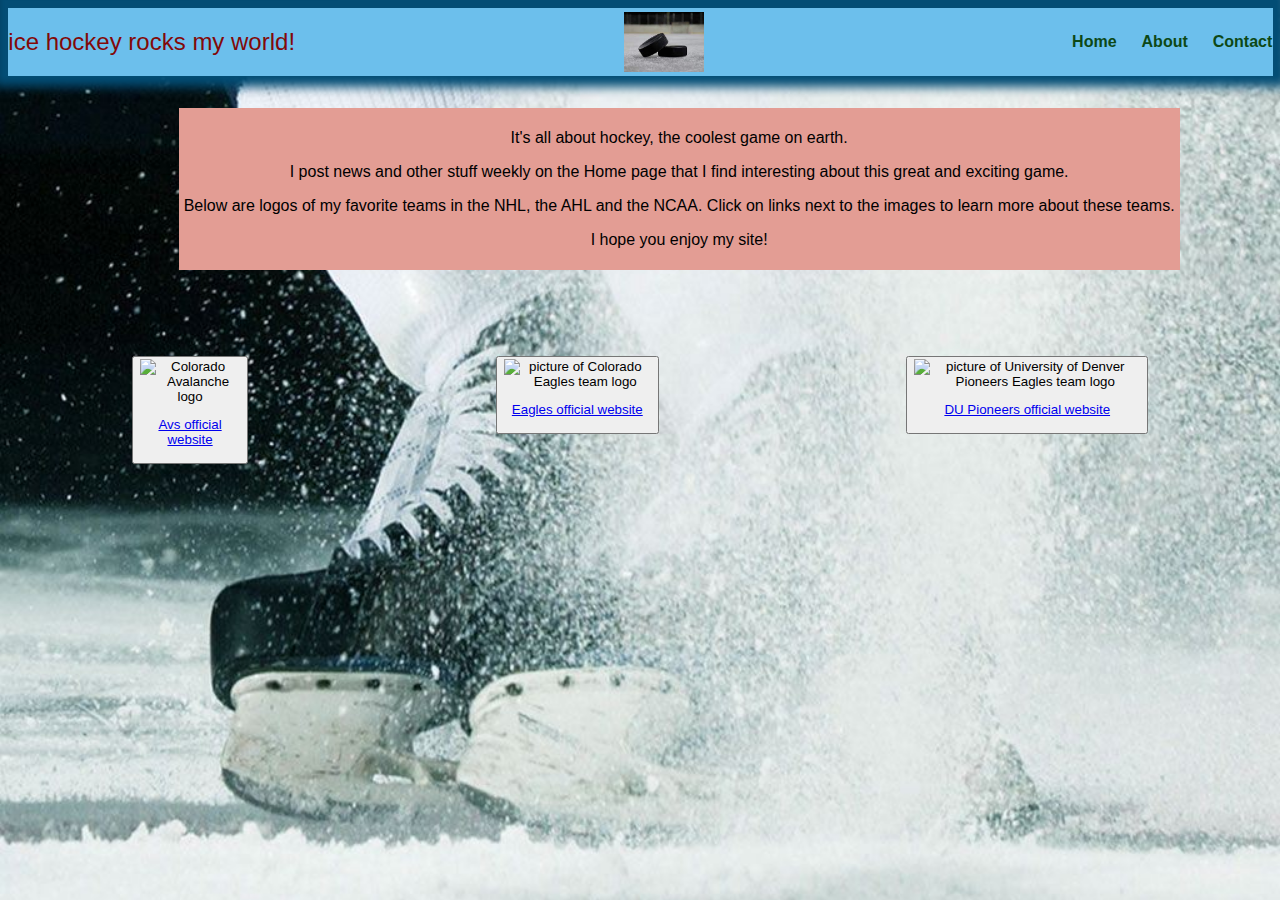
==== about.html @ ab33f5f2 "commit files" ====
<!DOCTYPE html>
<html lang="en">
<head>
    <meta charset="UTF-8">
    <meta http-equiv="X-UA-Compatible" content="IE=edge">
    <meta name="viewport" content="width=device-width, initial-scale=1.0">
    <title>About</title>
    <link rel="stylesheet" href="index.css">
</head>
<body>

    <header>
        <h2>Ice hockey rocks my world!</h2>
        <img height=60; src="download.jfif"/> 
        <nav>        
            <ul>
                <li><a href="index.html"><b>Home</b></a></li>
                <li><a href="about.html"><b>About</b></a></li>
                <li><a href="contactMe.html"><b>Contact</b></a></li>
            </ul>
        </nav>
    </header> 
    
    <span class="about-text"> 
    <p>It's all about hockey, the coolest game on earth. <p>
    <p>I post news and other stuff weekly on the Home page that I find interesting about this great and exciting game.</p>
    <p>Below are logos of my favorite teams in the NHL, the AHL and the NCAA. Click on links next to the images to learn more about these teams.</p>
    <p>I hope you enjoy my site!</p>
    </span> 
   
    <div class="flex-container3">
        <div>
        <button>
        <img height="200px" width="200px" src= "https://i.pinimg.com/originals/ff/35/05/ff3505dd1dde8f2054af21288c85632f.jpg"
        alt="Colorado Avalanche logo"/>
        <a href="https://www.nhl.com/avalanche"><p>Avs official website</p></a>
        </button>
        </div>
    
        <div>
        <button>
        <img height="200px" width="200px" src= "https://upload.wikimedia.org/wikipedia/en/thumb/7/7c/Colorado_Eagles_logo.svg/1200px-Colorado_Eagles_logo.svg.png"
        alt="picture of Colorado Eagles team logo"/>
        <a href="https://www.coloradoeagles.com/"><p>Eagles official website</p></a> 
        </button>    
        </div>   
    
        <div>
        <button>
        <img height="200" width="200px" src= "https://i.pinimg.com/originals/3e/4a/8f/3e4a8f71d535699ba54457289f89b8a5.jpg"
        alt="picture of University of Denver Pioneers Eagles team logo"/>
        <a href="https://denverpioneers.com/sports/mens-ice-hockey"><p>DU Pioneers official website</p></a>
        </button>
        </div>
    </div>

</body>
</html>
---- index.css ----
body {
    background: url("hockey-wallpaper.jpg") no-repeat center center fixed;
    background-size: cover; 
}

header {
    font-family: 'Source Sans Pro', sans-serif;
    width: 100%;
    display: flex; /*this starts off FLEX */
    align-items: center;
    justify-content:space-between;
    background-color: #6cbfec;
    padding: 0.02em 0.02em ;
    box-shadow: 0 -4px 10px 15px #034d75;
  
}

header h2 {
    color: #820909;
    font-weight: 400;
    text-transform: lowercase;
}

nav ul {
    display: flex;
    justify-content: center;
    column-gap: 25px;
    list-style-type: none;
}

nav ul li a {
    text-decoration: none;
    color: rgb(13, 72, 22);
    font-weight: 700;
}

.quote {
    text-align:center;
    font-family:'Trebuchet MS';  
}

figure {
    
    padding: 10px 10px;
    display: block;
    width:fit-content;
    margin-left: 36%;

    background-color:hsl(219, 74%, 85%);
    margin-bottom: -1.5%;
    margin-top: 4%;
}

.flex-container {
    display: flex;
    
}

.flex-container > div {
    margin: 80px;
    padding: 10px;
    margin-bottom: -1.5%;
    margin-top:6%;
}

.flex-container2 {
    display: flex;
}

.flex-container2 > div {
    margin: 60px;
    padding: 10px;
    margin-bottom: -0.5%;
    margin-top: 6%;
}

.flex-container3 {
    display: flex;   
}

.flex-container3 > div {
    margin: 9%;
    padding: 10px;
    margin-bottom: -1.5%;
    margin-top:4%;
}

button {
/*font-size: medium;*/
font-family:Arial, Helvetica, sans-serif;
}

.about-text {
    display: block;
    padding: 5px 5px;
    text-align: center;
    font-family: Verdana, Geneva, Tahoma, sans-serif;
    width:fit-content;
    margin-left: 13.5%;

    background-color:hwb(7 58% 11%);
    margin-bottom: 2%;
    margin-top: 2.5%;
}

li {
    font-family: sans-serif;
    text-align: left;
}

li:hover {
    background-color:#ed7575; 
}

.tableintro {
    
    display: block;
    margin-left: auto;
    margin-right: auto;
    width: fit-content;
    padding: 2px 2px;
    background-color:hsl(219, 74%, 85%);
    text-align: center;
    margin-bottom: 0.05%;
    margin-top: 5%;
    font-family: verdana;
    font-size:larger;
    font-weight: bold;
    color:hwb(0 6% 6%);
}

.playoff-schedule {
    display: block;
    margin-left: auto;
    margin-right: auto;
    border-radius: 0%;
    width: 50%   
}

th {
    color:hwb(0 12% 5%);
    font-size: large;
    font-weight: bold;
    background-color: #6cbfec;
}

th, td {
    padding: 10px;
    text-align: left;
    border: 1px solid black;
   
    font-family: verdana;
}

tr {
background-color: antiquewhite;

}

tr:nth-child(even) {
    background-color:#ea5858;
}

tr:hover {
    background-color:hsl(271, 23%, 52%); 
}
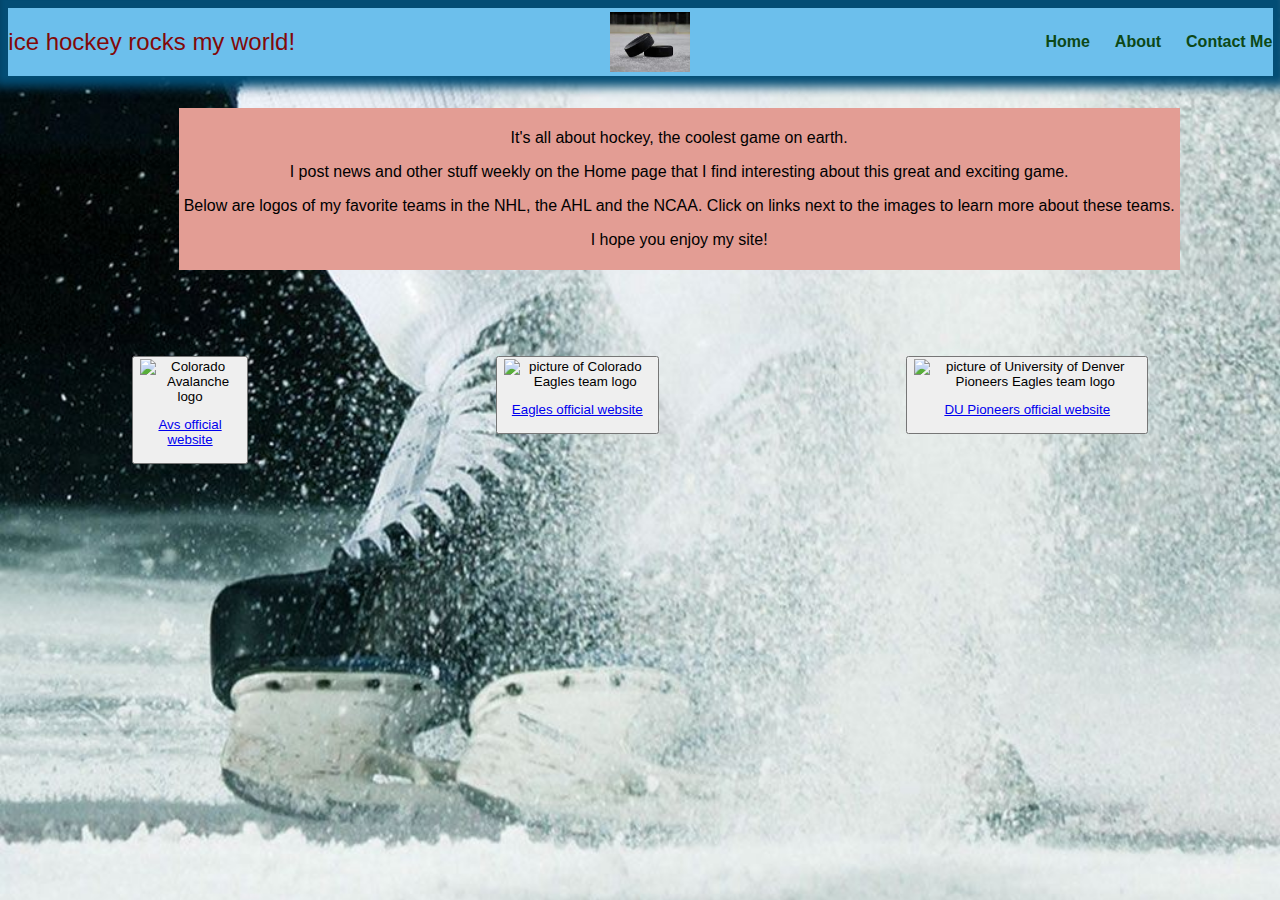
==== commit fe13ba30: "commit updated files" ====
--- a/about.html
+++ b/about.html
@@ -5,7 +5,7 @@
     <meta http-equiv="X-UA-Compatible" content="IE=edge">
     <meta name="viewport" content="width=device-width, initial-scale=1.0">
     <title>About</title>
-    <link rel="stylesheet" href="index.css">
+    <link rel="stylesheet" href="home.css">
 </head>
 <body>
 
@@ -14,9 +14,9 @@
         <img height=60; src="download.jfif"/> 
         <nav>        
             <ul>
-                <li><a href="index.html"><b>Home</b></a></li>
+                <li><a href="home.html"><b>Home</b></a></li>
                 <li><a href="about.html"><b>About</b></a></li>
-                <li><a href="contactMe.html"><b>Contact</b></a></li>
+                <li><a href="contactMe.html"><b>Contact Me</b></a></li>
             </ul>
         </nav>
     </header> 
@@ -47,7 +47,7 @@
     
         <div>
         <button>
-        <img height="200" width="200px" src= "https://i.pinimg.com/originals/3e/4a/8f/3e4a8f71d535699ba54457289f89b8a5.jpg"
+        <img height="200px" width="200px" src= "https://i.pinimg.com/originals/3e/4a/8f/3e4a8f71d535699ba54457289f89b8a5.jpg"
         alt="picture of University of Denver Pioneers Eagles team logo"/>
         <a href="https://denverpioneers.com/sports/mens-ice-hockey"><p>DU Pioneers official website</p></a>
         </button>
--- a/home.css
+++ b/home.css
@@ -0,0 +1,167 @@
+body {
+    background: url("hockey-wallpaper.jpg") no-repeat center center fixed;
+    background-size: cover; 
+}
+
+header {
+    font-family: 'Source Sans Pro', sans-serif;
+    width: 100%;
+    display: flex; /*this starts off FLEX */
+    align-items: center;
+    justify-content:space-between;
+    background-color: #6cbfec;
+    padding: 0.02em 0.02em ;
+    box-shadow: 0 -4px 10px 15px #034d75;
+  
+}
+
+header h2 {
+    color: #820909;
+    font-weight: 400;
+    text-transform: lowercase;
+}
+
+nav ul {
+    display: flex;
+    justify-content: center;
+    column-gap: 25px;
+    list-style-type: none;
+}
+
+nav ul li a {
+    text-decoration: none;
+    color: rgb(13, 72, 22);
+    font-weight: 700;
+}
+
+.quote {
+    text-align:center;
+    font-family:'Trebuchet MS';  
+}
+
+figure {
+    
+    padding: 10px 10px;
+    display: block;
+    width:fit-content;
+    margin-left: 36%;
+
+    background-color:hsl(219, 74%, 85%);
+    margin-bottom: -1.5%;
+    margin-top: 4%;
+}
+
+.flex-container {
+    display: flex;
+    
+}
+
+.flex-container > div {
+    margin: 80px;
+    padding: 10px;
+    margin-bottom: -1.5%;
+    margin-top:6%;
+}
+
+.flex-container2 {
+    display: flex;
+}
+
+.flex-container2 > div {
+    margin: 8px;
+    padding: 10px;
+    margin-bottom: -0.5%;
+    margin-top: 6%;
+}
+
+.flex-container3 {
+    display: flex;   
+}
+
+.flex-container3 > div {
+    margin: 9%;
+    padding: 10px;
+    margin-bottom: -1.5%;
+    margin-top:4%;
+}
+
+button {
+/*font-size: medium;*/
+font-family:Arial, Helvetica, sans-serif;
+}
+
+.about-text {
+    display: block;
+    padding: 5px 5px;
+    text-align: center;
+    font-family: Verdana, Geneva, Tahoma, sans-serif;
+    width:fit-content;
+    margin-left: 13.5%;
+
+    background-color:hwb(7 58% 11%);
+    margin-bottom: 2%;
+    margin-top: 2.5%;
+}
+
+li {
+    font-family: sans-serif;
+    text-align: left;
+}
+
+li:hover {
+    background-color:#ed7575; 
+}
+
+.tableintro {
+    
+    display: block;
+    margin-left: auto;
+    margin-right: auto;
+    width:fit-content;
+    padding: 2px 2px;
+    background-color:hsl(219, 74%, 85%);
+    text-align: center;
+    margin-bottom: 0.05%;
+    margin-top: 5%;
+    font-family: verdana;
+    font-size:large;
+    font-weight: bold;
+    color:hwb(0 6% 6%);
+}
+
+.weekend-schedule {
+    display: box;
+    margin-left: auto;
+    margin-right: auto;
+    border-radius: 0%;
+    width: 50%   
+}
+
+th {
+    color:hwb(0 12% 5%);
+    font-size: large;
+    font-weight: bold;
+    background-color: #6cbfec;
+}
+
+th, td {
+    padding: 10px;
+    text-align: center;
+    border: 1px solid black;
+   
+    font-family: arial;
+}
+
+tr {
+background-color: antiquewhite;
+
+}
+
+tr:nth-child(even) {
+    background-color:#ea5858;
+}
+
+tr:hover {
+    background-color:hsl(271, 23%, 52%); 
+}
+
